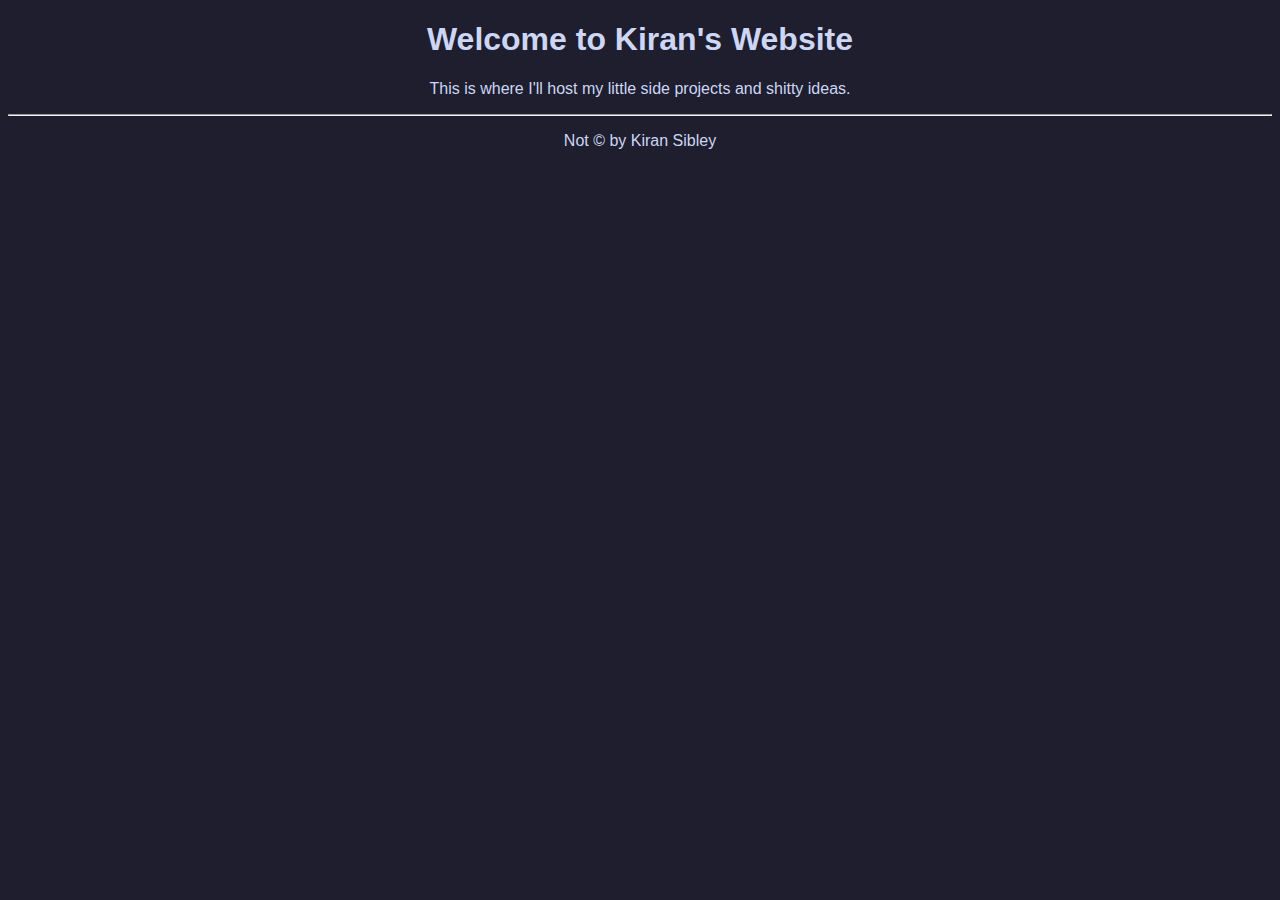
==== index.html @ 0b3acb2b "Fifth new website redesign!" ====
<!doctype html>
<html>
  <head>
    <title>Kiran's Website</title>
    <meta charset="UTF-8" />
    <meta name="description" content="Kiran's Blog" />
    <meta name="keywords" content="Kiran, Sibley, kiranszelda" />
    <meta name="author" content="Kiran Sibley" />
    <meta name="viewport" content="width=device-width, initial-scale=1.0" />
    <link rel="icon" type="image/x-icon" href="images/favicon.ico" />
    <link rel="stylesheet" href="style.css" />
  </head>
  <body>
    <main>
      <h1>Welcome to Kiran's Website</h1>
      <p>This is where I'll host my little side projects and shitty ideas.</p>
    </main>
    <hr style="color: #6c7086" />
    <footer>
      <p>Not &copy; by Kiran Sibley</p>
    </footer>
  </body>
</html>
---- style.css ----
body {
  background-color: #1e1e2e;
  color: #cdd6f4;
  font-family: sans-serif;
  text-align: center;
}
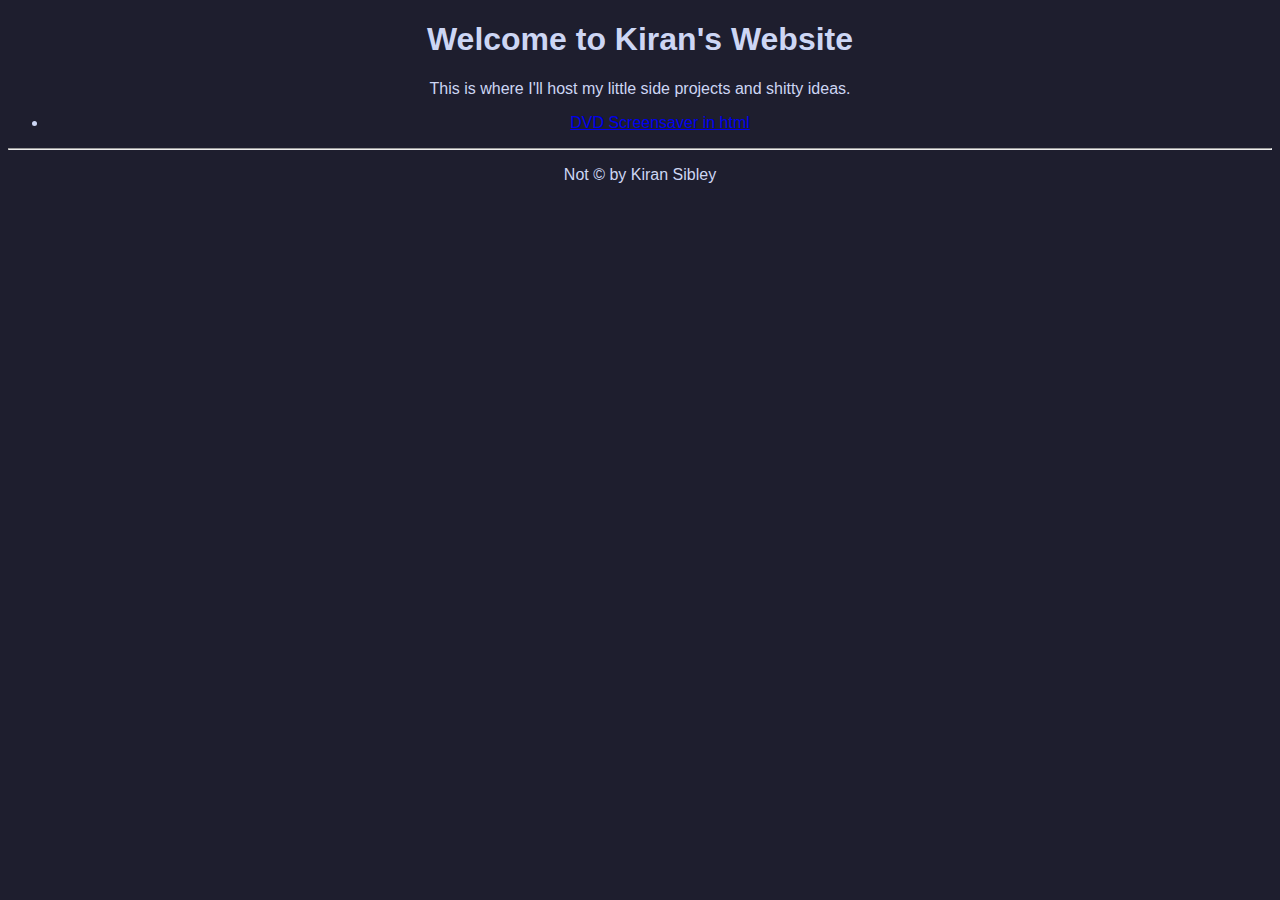
==== commit deaba013: "Updated index.html" ====
--- a/index.html
+++ b/index.html
@@ -1,10 +1,10 @@
-<!doctype html>
+<!DOCTYPE html>
 <html>
   <head>
     <title>Kiran's Website</title>
     <meta charset="UTF-8" />
     <meta name="description" content="Kiran's Blog" />
-    <meta name="keywords" content="Kiran, Sibley, kiranszelda" />
+    <meta name="keywords" content="Kiran, kiranszelda" />
     <meta name="author" content="Kiran Sibley" />
     <meta name="viewport" content="width=device-width, initial-scale=1.0" />
     <link rel="icon" type="image/x-icon" href="images/favicon.ico" />
@@ -14,6 +14,9 @@
     <main>
       <h1>Welcome to Kiran's Website</h1>
       <p>This is where I'll host my little side projects and shitty ideas.</p>
+      <ul>
+        <li><a href="/dvd.html">DVD Screensaver in html</a></li>
+      </ul>
     </main>
     <hr style="color: #6c7086" />
     <footer>
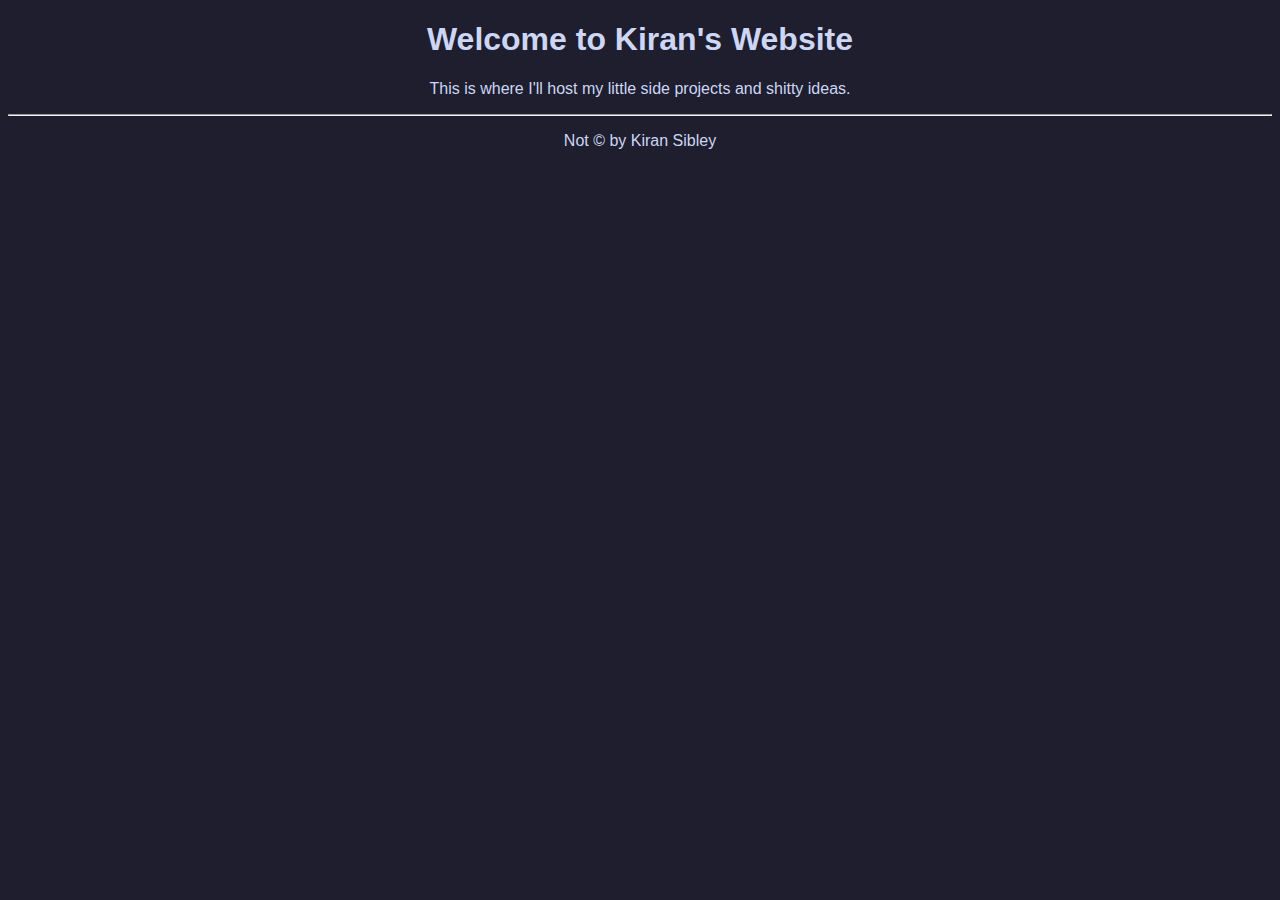
==== commit 9f7891e7: "Removed dvd.html" ====
--- a/index.html
+++ b/index.html
@@ -14,9 +14,6 @@
     <main>
       <h1>Welcome to Kiran's Website</h1>
       <p>This is where I'll host my little side projects and shitty ideas.</p>
-      <ul>
-        <li><a href="/dvd.html">DVD Screensaver in html</a></li>
-      </ul>
     </main>
     <hr style="color: #6c7086" />
     <footer>
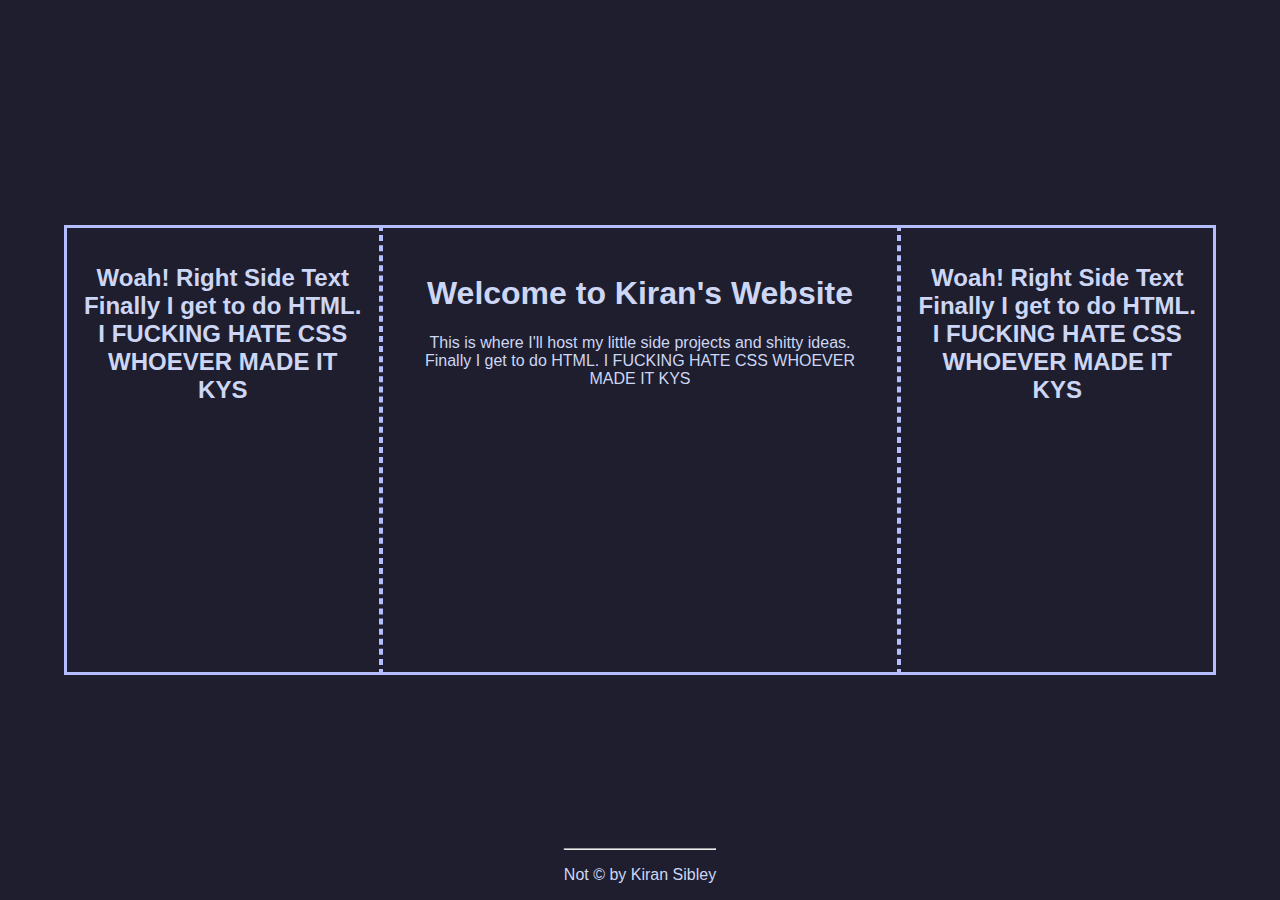
==== commit 09491346: "Changed some style stuff" ====
--- a/index.html
+++ b/index.html
@@ -5,18 +5,35 @@
     <meta charset="UTF-8" />
     <meta name="description" content="Kiran's Blog" />
     <meta name="keywords" content="Kiran, kiranszelda" />
-    <meta name="author" content="Kiran Sibley" />
+    <meta name="author" content="kiranszelda" />
     <meta name="viewport" content="width=device-width, initial-scale=1.0" />
     <link rel="icon" type="image/x-icon" href="images/favicon.ico" />
     <link rel="stylesheet" href="style.css" />
   </head>
   <body>
     <main>
-      <h1>Welcome to Kiran's Website</h1>
-      <p>This is where I'll host my little side projects and shitty ideas.</p>
+      <div class="left-section">
+        <h2>
+          Woah! Right Side Text Finally I get to do HTML. I FUCKING HATE CSS
+          WHOEVER MADE IT KYS
+        </h2>
+      </div>
+      <div class="main-section">
+        <h1>Welcome to Kiran's Website</h1>
+        <p>
+          This is where I'll host my little side projects and shitty ideas.
+          Finally I get to do HTML. I FUCKING HATE CSS WHOEVER MADE IT KYS
+        </p>
+      </div>
+      <div class="right-section">
+        <h2>
+          Woah! Right Side Text Finally I get to do HTML. I FUCKING HATE CSS
+          WHOEVER MADE IT KYS
+        </h2>
+      </div>
     </main>
-    <hr style="color: #6c7086" />
     <footer>
+      <hr style="color: #6c7086" />
       <p>Not &copy; by Kiran Sibley</p>
     </footer>
   </body>
--- a/style.css
+++ b/style.css
@@ -1,6 +1,63 @@
+html,
+body {
+  width: 100%;
+  height: 100%;
+  margin: 0;
+  padding: 0;
+}
+
 body {
   background-color: #1e1e2e;
   color: #cdd6f4;
   font-family: sans-serif;
   text-align: center;
 }
+
+main {
+  position: absolute;
+  width: 90%;
+  height: 50%;
+  top: 50%;
+  left: 50%;
+  transform: translate(-50%, -50%);
+  display: grid;
+  grid-template-areas:
+    "left left main main main main right right"
+    "left left main main main main right right"
+    "left left main main main main right right";
+  gap: 0;
+  word-wrap: break-word;
+}
+
+main > div {
+  border-top: 3px solid #b4befe;
+  border-bottom: 3px solid #b4befe;
+}
+
+.left-section {
+  grid-area: left;
+  border-left: 3px solid #b4befe;
+  border-right: 2px dashed #b4befe;
+  padding: 5%;
+}
+
+.main-section {
+  grid-area: main;
+  border-left: 2px dashed #b4befe;
+  border-right: 2px dashed #b4befe;
+  padding: 5%;
+}
+
+.right-section {
+  grid-area: right;
+  border-left: 2px dashed #b4befe;
+  border-right: 3px solid #b4befe;
+  padding: 5%;
+}
+
+footer {
+  position: absolute;
+  top: 100%;
+  left: 50%;
+  transform: translate(-50%, -100%);
+}
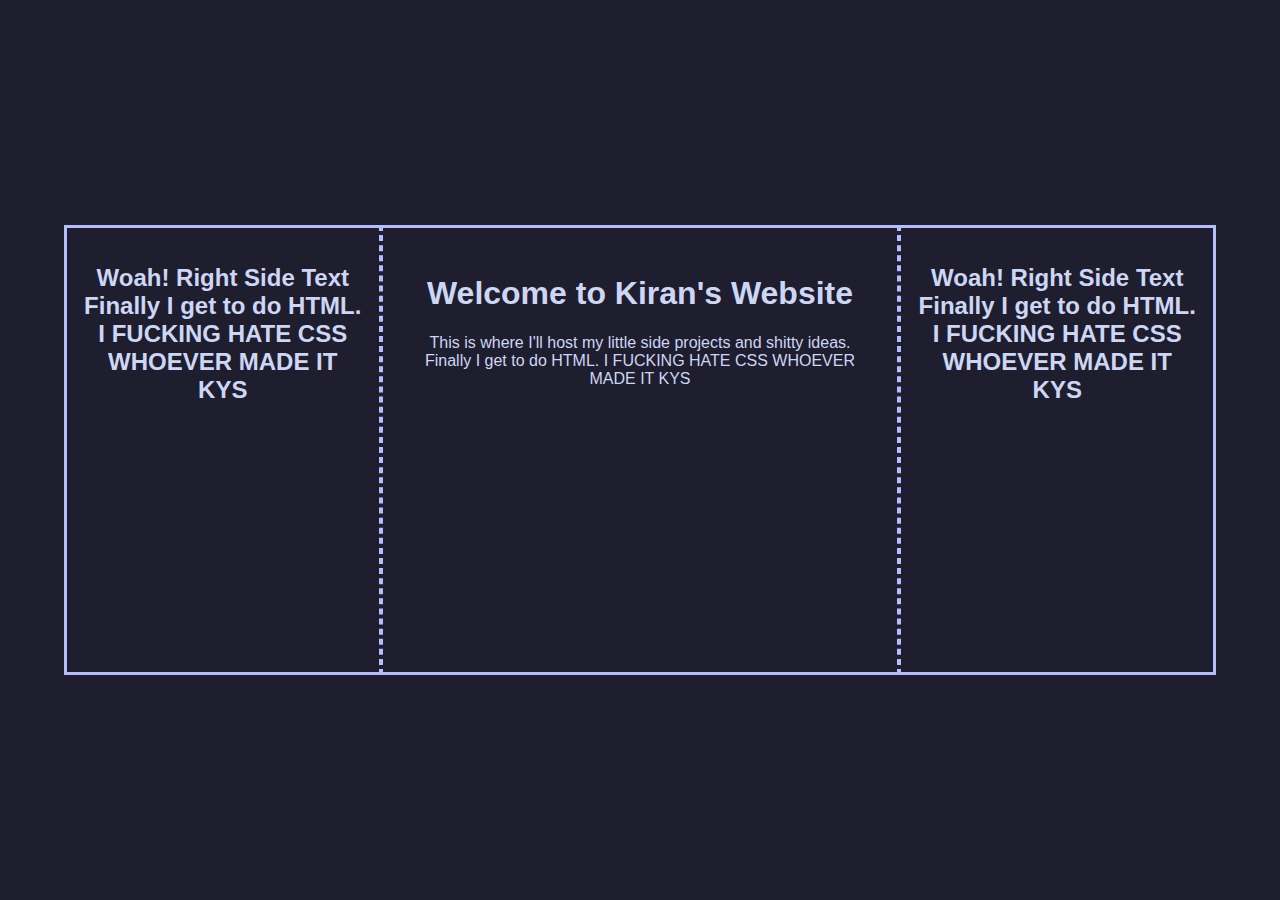
==== commit 3db8a403: "Removed footer" ====
--- a/index.html
+++ b/index.html
@@ -32,9 +32,5 @@
         </h2>
       </div>
     </main>
-    <footer>
-      <hr style="color: #6c7086" />
-      <p>Not &copy; by Kiran Sibley</p>
-    </footer>
   </body>
 </html>
--- a/style.css
+++ b/style.css
@@ -54,10 +54,3 @@
   border-right: 3px solid #b4befe;
   padding: 5%;
 }
-
-footer {
-  position: absolute;
-  top: 100%;
-  left: 50%;
-  transform: translate(-50%, -100%);
-}
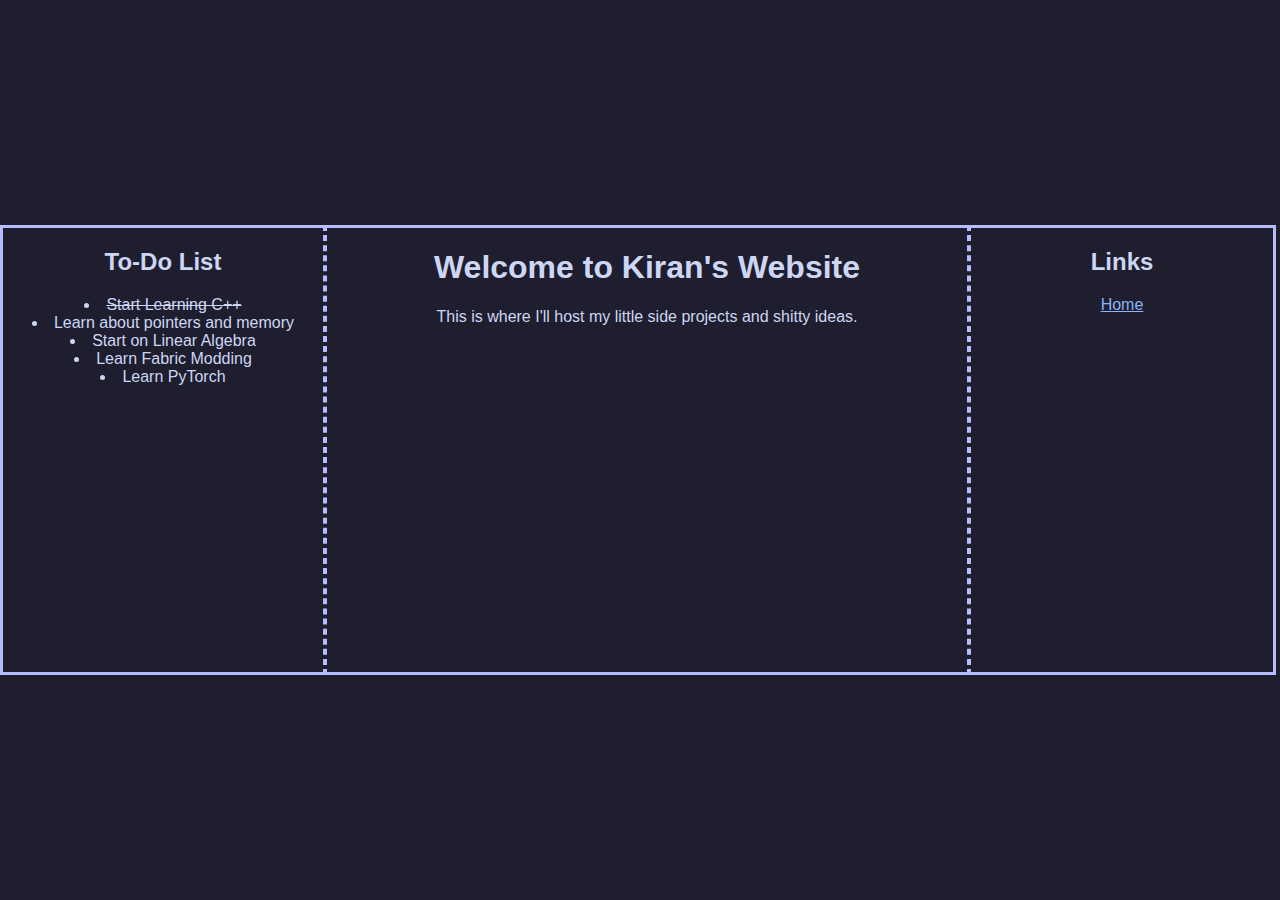
==== commit fa4979a6: "Update index.html and style.css" ====
--- a/index.html
+++ b/index.html
@@ -13,23 +13,24 @@
   <body>
     <main>
       <div class="left-section">
-        <h2>
-          Woah! Right Side Text Finally I get to do HTML. I FUCKING HATE CSS
-          WHOEVER MADE IT KYS
-        </h2>
+        <h2>To-Do List</h2>
+        <ul style="list-style-position: inside; padding: 0">
+          <s><li>Start Learning C++</li></s>
+          <li>Learn about pointers and memory</li>
+          <li>Start on Linear Algebra</li>
+          <li>Learn Fabric Modding</li>
+          <li>Learn PyTorch</li>
+        </ul>
       </div>
       <div class="main-section">
         <h1>Welcome to Kiran's Website</h1>
-        <p>
-          This is where I'll host my little side projects and shitty ideas.
-          Finally I get to do HTML. I FUCKING HATE CSS WHOEVER MADE IT KYS
-        </p>
+        <p>This is where I'll host my little side projects and shitty ideas.</p>
       </div>
       <div class="right-section">
-        <h2>
-          Woah! Right Side Text Finally I get to do HTML. I FUCKING HATE CSS
-          WHOEVER MADE IT KYS
-        </h2>
+        <h2>Links</h2>
+        <ul style="list-style-type: none; padding: 0">
+          <li><a href="index.html">Home</a></li>
+        </ul>
       </div>
     </main>
   </body>
--- a/style.css
+++ b/style.css
@@ -11,22 +11,18 @@
   color: #cdd6f4;
   font-family: sans-serif;
   text-align: center;
+  font-size: calc(100vh / 100vw);
 }
 
 main {
   position: absolute;
-  width: 90%;
+  width: 100%;
   height: 50%;
   top: 50%;
   left: 50%;
   transform: translate(-50%, -50%);
-  display: grid;
-  grid-template-areas:
-    "left left main main main main right right"
-    "left left main main main main right right"
-    "left left main main main main right right";
-  gap: 0;
   word-wrap: break-word;
+  display: flex;
 }
 
 main > div {
@@ -35,22 +31,35 @@
 }
 
 .left-section {
-  grid-area: left;
+  min-width: 25%;
   border-left: 3px solid #b4befe;
   border-right: 2px dashed #b4befe;
-  padding: 5%;
 }
 
 .main-section {
-  grid-area: main;
+  min-width: 50%;
   border-left: 2px dashed #b4befe;
   border-right: 2px dashed #b4befe;
-  padding: 5%;
 }
 
 .right-section {
-  grid-area: right;
+  min-width: calc(25% - 18px);
   border-left: 2px dashed #b4befe;
   border-right: 3px solid #b4befe;
-  padding: 5%;
 }
+
+a:link {
+  color: #89b4fa;
+}
+
+a:visited {
+  color: #a6adc8;
+}
+
+a:hover {
+  color: #585b70;
+}
+
+a:active {
+  color: #7f849c;
+}
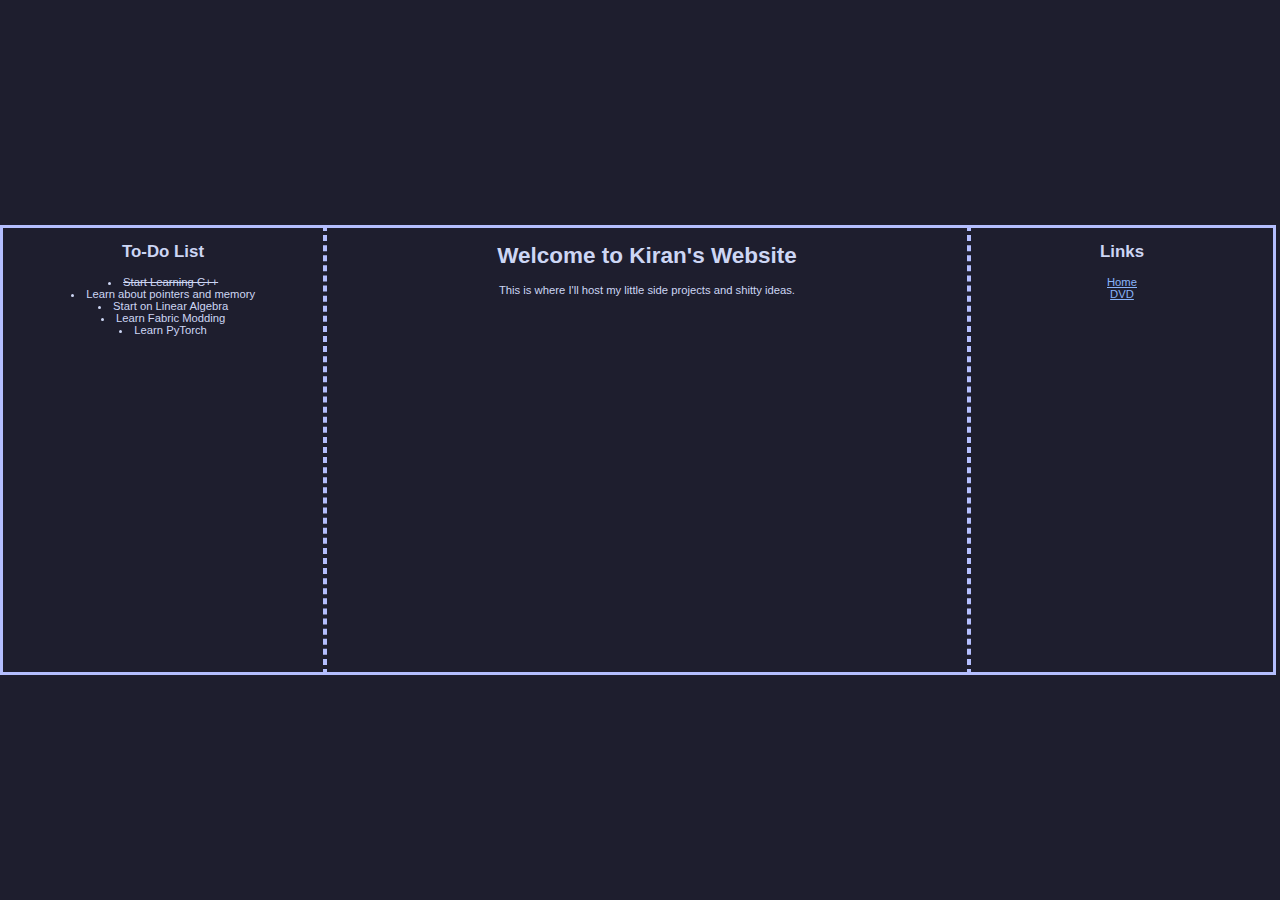
==== commit 2fc5b6e9: "Added dvd.html, fixed styling on home page" ====
--- a/index.html
+++ b/index.html
@@ -1,7 +1,7 @@
 <!DOCTYPE html>
 <html>
   <head>
-    <title>Kiran's Website</title>
+    <title>Kiran's Website: Home</title>
     <meta charset="UTF-8" />
     <meta name="description" content="Kiran's Blog" />
     <meta name="keywords" content="Kiran, kiranszelda" />
@@ -9,6 +9,25 @@
     <meta name="viewport" content="width=device-width, initial-scale=1.0" />
     <link rel="icon" type="image/x-icon" href="images/favicon.ico" />
     <link rel="stylesheet" href="style.css" />
+    <style>
+      .left-section {
+        min-width: 25%;
+        border-left: 3px solid #b4befe;
+        border-right: 2px dashed #b4befe;
+      }
+
+      .main-section {
+        min-width: 50%;
+        border-left: 2px dashed #b4befe;
+        border-right: 2px dashed #b4befe;
+      }
+
+      .right-section {
+        min-width: calc(25% - 18px);
+        border-left: 2px dashed #b4befe;
+        border-right: 3px solid #b4befe;
+      }
+    </style>
   </head>
   <body>
     <main>
@@ -30,6 +49,7 @@
         <h2>Links</h2>
         <ul style="list-style-type: none; padding: 0">
           <li><a href="index.html">Home</a></li>
+          <li><a href="dvd.html">DVD</a></li>
         </ul>
       </div>
     </main>
--- a/style.css
+++ b/style.css
@@ -11,7 +11,7 @@
   color: #cdd6f4;
   font-family: sans-serif;
   text-align: center;
-  font-size: calc(100vh / 100vw);
+  font-size: 1.25vh;
 }
 
 main {
@@ -30,24 +30,6 @@
   border-bottom: 3px solid #b4befe;
 }
 
-.left-section {
-  min-width: 25%;
-  border-left: 3px solid #b4befe;
-  border-right: 2px dashed #b4befe;
-}
-
-.main-section {
-  min-width: 50%;
-  border-left: 2px dashed #b4befe;
-  border-right: 2px dashed #b4befe;
-}
-
-.right-section {
-  min-width: calc(25% - 18px);
-  border-left: 2px dashed #b4befe;
-  border-right: 3px solid #b4befe;
-}
-
 a:link {
   color: #89b4fa;
 }
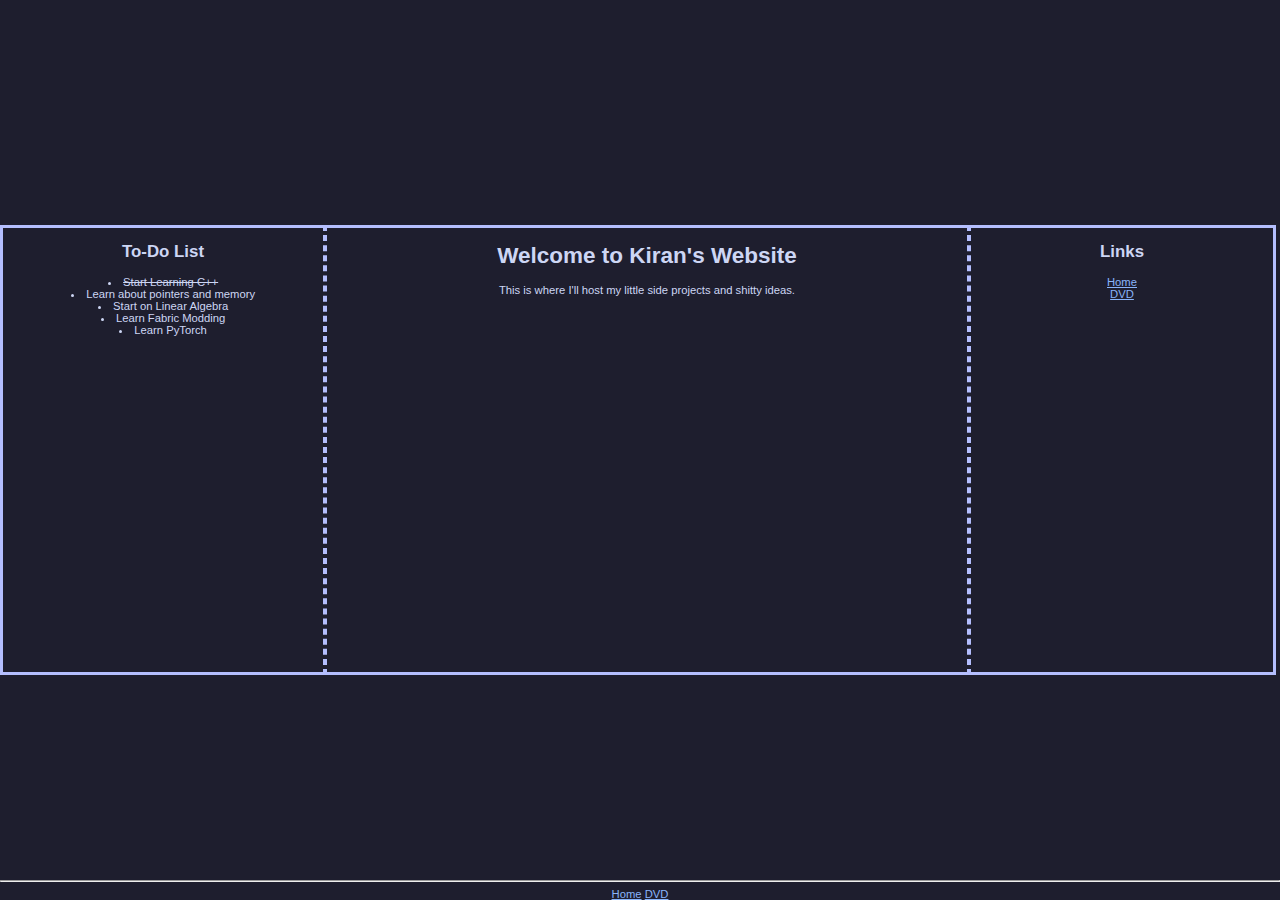
==== commit 5d42b984: "Fixed some html" ====
--- a/index.html
+++ b/index.html
@@ -53,5 +53,9 @@
         </ul>
       </div>
     </main>
+    <footer id="footerInfo">
+      <hr />
+      <span><a href="index.html">Home</a> <a href="dvd.html">DVD</a></span>
+    </footer>
   </body>
 </html>
--- a/style.css
+++ b/style.css
@@ -4,6 +4,7 @@
   height: 100%;
   margin: 0;
   padding: 0;
+  position: relative;
 }
 
 body {
@@ -23,6 +24,14 @@
   transform: translate(-50%, -50%);
   word-wrap: break-word;
   display: flex;
+}
+
+#footerInfo {
+  position: absolute;
+  bottom: 0;
+  left: 50%;
+  width: 100%;
+  transform: translate(-50%, 0%);
 }
 
 main > div {
